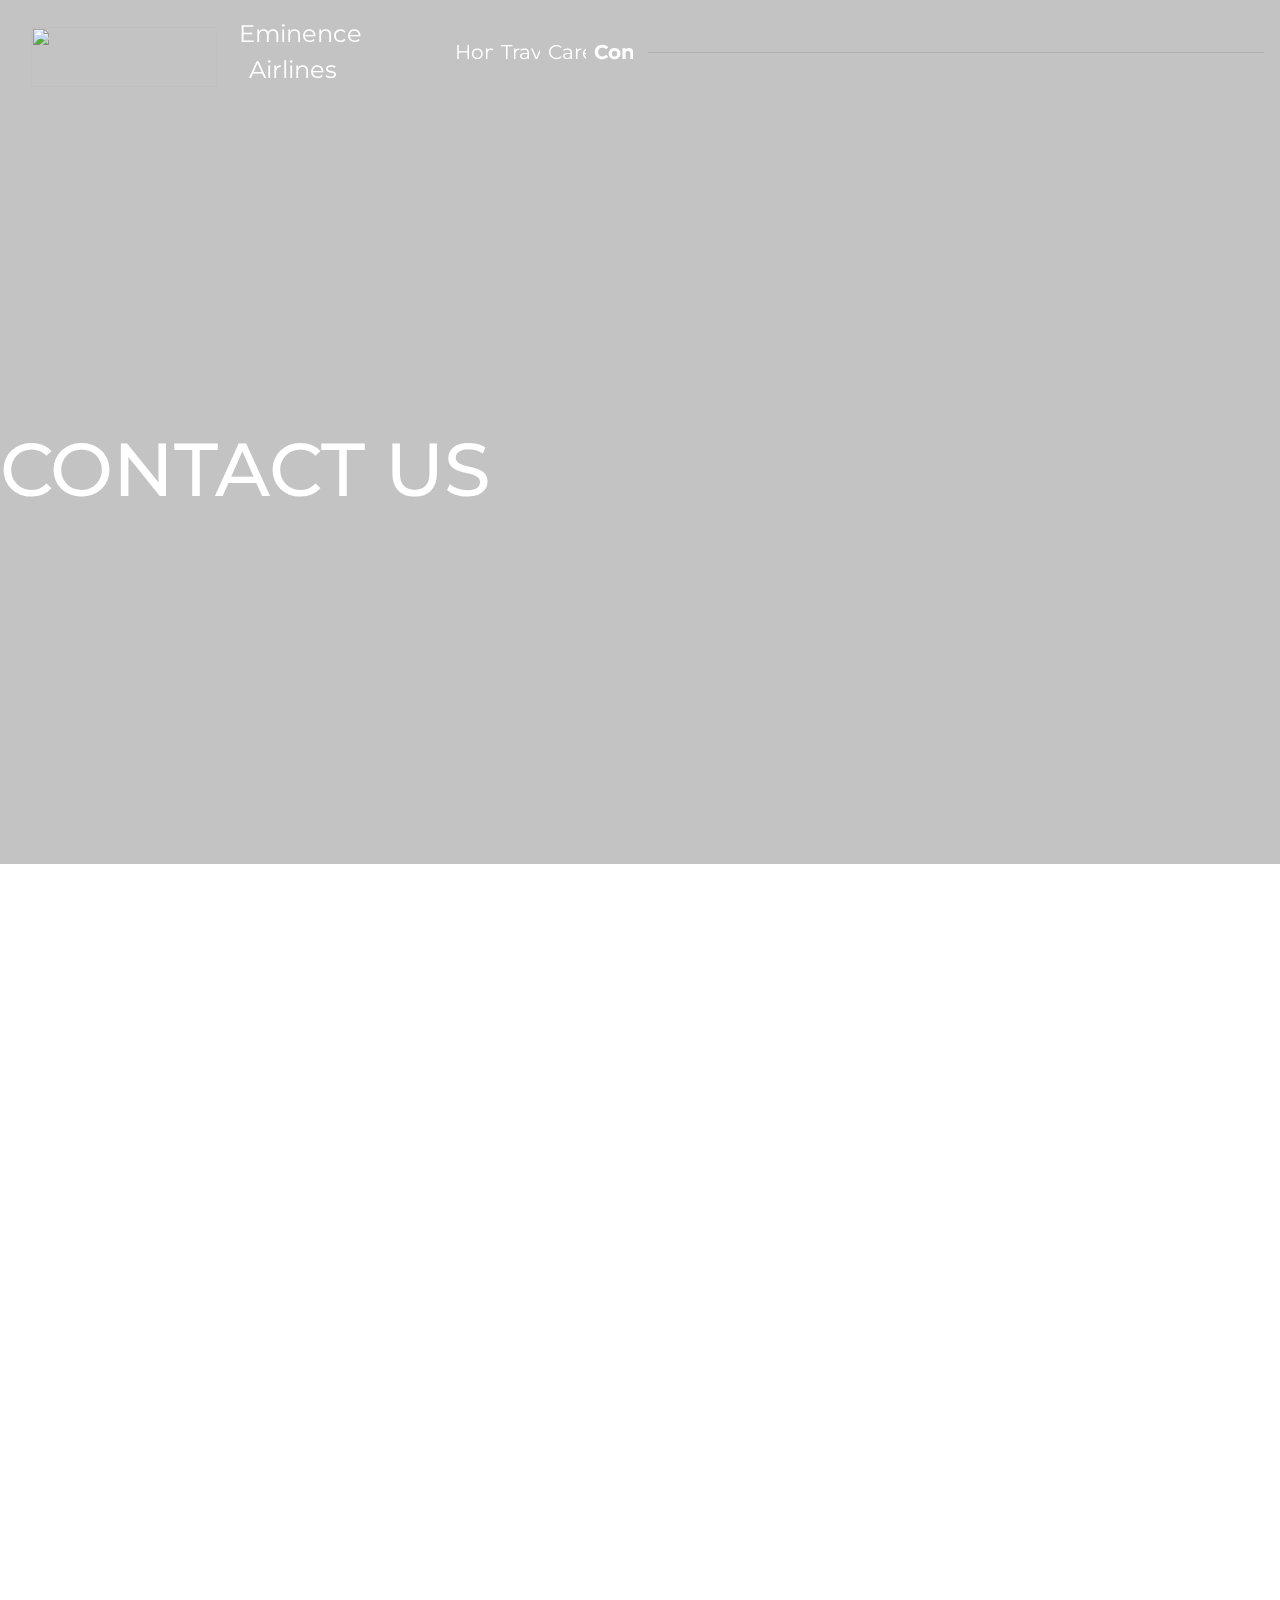
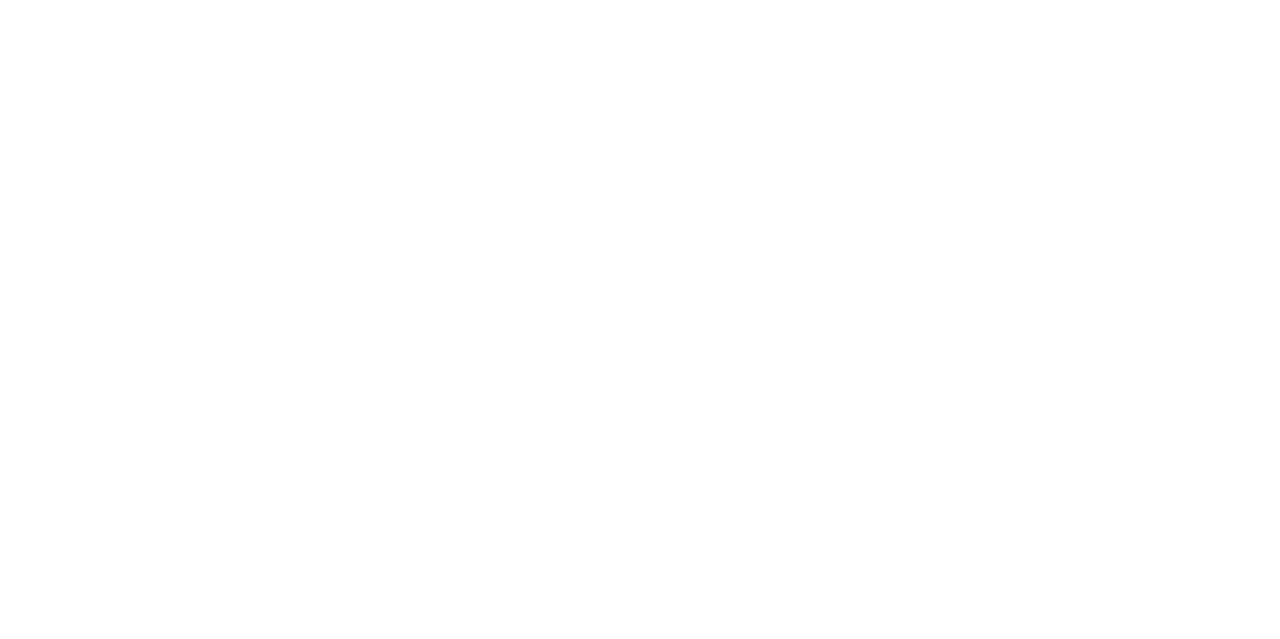
==== contact.html @ 0bd9e509 "Changes" ====
<!DOCTYPE html>
<html lang="en">
<head>
    <meta charset="UTF-8">
    <meta name="viewport" content="width=device-width, initial-scale=1.0">
    <meta http-equiv="X-UA-Compatible" content="ie=edge">
    <title>Contact | Eminence Airlines</title>
    <link rel="icon" href="/Images/logo.PNG">
    <link rel="stylesheet" href="https://stackpath.bootstrapcdn.com/bootstrap/4.4.1/css/bootstrap.min.css" integrity="sha384-Vkoo8x4CGsO3+Hhxv8T/Q5PaXtkKtu6ug5TOeNV6gBiFeWPGFN9MuhOf23Q9Ifjh" crossorigin="anonymous">
    <script src="https://code.jquery.com/jquery-3.4.1.slim.min.js" integrity="sha384-J6qa4849blE2+poT4WnyKhv5vZF5SrPo0iEjwBvKU7imGFAV0wwj1yYfoRSJoZ+n" crossorigin="anonymous"></script>
    <script src="https://cdn.jsdelivr.net/npm/popper.js@1.16.0/dist/umd/popper.min.js" integrity="sha384-Q6E9RHvbIyZFJoft+2mJbHaEWldlvI9IOYy5n3zV9zzTtmI3UksdQRVvoxMfooAo" crossorigin="anonymous"></script>
    <script src="https://stackpath.bootstrapcdn.com/bootstrap/4.4.1/js/bootstrap.min.js" integrity="sha384-wfSDF2E50Y2D1uUdj0O3uMBJnjuUD4Ih7YwaYd1iqfktj0Uod8GCExl3Og8ifwB6" crossorigin="anonymous"></script>
    <link rel="stylesheet" href="https://cdnjs.cloudflare.com/ajax/libs/font-awesome/4.7.0/css/font-awesome.min.css">
    <link href="https://fonts.googleapis.com/css?family=Montserrat&display=swap" rel="stylesheet">
    <!-- <link rel="stylesheet" href="style.css"> -->
    <link rel="stylesheet" href="contact.css">
    <link href="https://unpkg.com/aos@2.3.1/dist/aos.css" rel="stylesheet">
</head>
<body>
  <div id="mainCONTACT">
  
    <nav id="mainnavbar" class="navbar bg-dark navbar-expand-lg fixed-top">
      <div id="navbarDIV" class="container-fluid">
      
        <a id="navbarLink" class="navbar-brand" href="index.html">
          <img src="Images/logowhite.png" style="margin-top: 10px;" width="60" height="60" alt=""> <a style="color: rgb(255, 255, 255); font-size: 20px;" class="nav-link pr-4" href="index.html"><span style="font-size: larger; margin-left: -10px;">Eminence Airlines</span></a>
        </a>

        <button id="toogleNavbar" class="navbar-toggler" type="button" data-toggle="collapse" data-target="#navbarNav" aria-controls="navbarNav" aria-expanded="false" aria-label="Toggle navigation">
          <img src="Images/whiteham.png" width="32" height="21" alt="">
        </button>
        <div class="collapse navbar-collapse" id="navbarNav">
          <ul class="navbar-nav ml-auto">
            <li class="nav-item active">
              <a id="navbarLink" class="nav-link pr-4" href="index.html"><span id="navbarHighlight">Home</span></a>
            </li>
            <li class="nav-item active">
              <a id="navbarLink" class="nav-link pr-4" href="travel.html">Travel</a>
            </li>
            
            <!-- <li class="nav-item dropdown">
              <a class="nav-link dropdown-toggle" href="/travel.html" id="navbarDropdown" role="button" data-toggle="dropdown" aria-haspopup="true" aria-expanded="false">
          Travel
              </a>
              <div class="dropdown-menu" id="navbarLink" aria-labelledby="navbarDropdown">
                <a class="dropdown-item" id="navbarLink" href="/travel.html#bookingContain">Booking</a>
                <a class="dropdown-item" id="navbarLink" href="/travel.html#parentSCH">Schedules</a>
                <a class="dropdown-item"id="navbarLink"  href="/travel.html#freqImg">Frequent Flyer</a>
              </div>
            </li> -->
            <li class="nav-item">
              <a id="navbarLink" class="nav-link pr-4" href="careers.html">Careers</a>
            </li>
            <li class="nav-item">
                <a id="navbarLink" class="nav-link pr-4" href="contact.html" style="font-weight: bolder;">Contact</a>
              </li>
          </ul>
        </div>
      </div>
      <hr>
      </nav>
<style>
.bg-dark{
transition: 800ms ease;  
background: transparent !important;
}

.bg-dark.scrolled{
background:rgb(82, 180, 187) !important;
}

#success:hover{
  box-shadow: 0 12px 16px 0 rgba(0,0,0,0.24), 0 17px 50px 0 rgba(0,0,0,0.19);
}

</style>


   



  <div id="contactImg" class="mb-5">
    <h1 style="font-size: 75px; color: white; padding-top: 5%;">CONTACT US</h1>
  </div>

    <div style="text-align: center;">
      <h1 class="pb-5">Get In Touch</h1>
    </div>
    <!-- <form action=""></form> -->
  </div> 
    
    
    <div class="">
      <div data-aos="fade-up"
      data-aos-duration="1000" class="row">

        <div class="col-5" style="margin-left: 10vh;">
          <form action="" onsubmit="window.alert('Thanks For Submitting!')">
          <div class="row">
            <div class="col">
              <div class="form-group">
                <label for="exampleInputEmail1">Full Name</label>
                <input required type="text" class="form-control" id="exampleInputEmail1" aria-describedby="emailHelp" placeholder="Enter name">
              </div>
            </div>
          </div>
          <div class="row">
            <div class="col mini-box">
              <div class="form-group">
                <label for="exampleInputEmail1">Email address</label>
                <input required type="email" class="form-control" id="exampleInputEmail1" aria-describedby="emailHelp" placeholder="Enter email">
                <small id="emailHelp" class="form-text text-muted">We'll never share your email with anyone else.</small>
              </div>
            </div>
            <div class="col mini-box">
              <div class="form-group">
                <label for="exampleInputEmail1">Phone Number</label>
                <input required type="tel" class="form-control" id="exampleInputEmail1" aria-describedby="emailHelp" placeholder="(555)-555-5555">
                <small id="emailHelp" class="form-text text-muted">We'll never share your phone number with anyone else.</small>
              </div>
            </div>
          </div>

          <div class="row">
            <div class="col mini-box">
              <div class="form-group">
                <label for="comment">Message:</label>
                <textarea required class="form-control" rows="6" id="comment"></textarea>
              </div>
            </div>
          </div>
        

        <div class="row">
          <div class="col-2">
            <button class="btn btn-primary" id="success" type="submit" style="background-color: #e4574a;
            border: #de5246;">Submit</button>
          </div>
        </div>
        <div class="row">

        </div>
      </div>
    </form>
    
    <script>
     


    </script>

        <div class="col big-box">
          <div data-aos="fade-left" id="map"></div>
        </div>
      </div>
    </div>

    <div id="footer">
      <div class= "row justify-content-around" style="padding-bottom: 1vh;">
        <div class="col-2">
            <h1 id="externalLinks" >Eminence Airlines</h1>
            <br>
            <h5 id="externalLinks" >The sky's the limit!</h5>
          </div>
          <div class="col-2">
            <h5><a href="#" id="externalLinks">Home</a></h5>
            <br>
            <br>
            <h5><a id="externalLinks" href="#">Book</a></h5>
          </div> 
          <div class="col-2">
            <h5><a  id="externalLinks" href="#">Schedules</a></h5>
            <br>
            <br>
            <h5><a id="externalLinks" href="#">Flyer Programs</a></h5>
          </div> 
          <div class="col-2">
            <h5><a id="externalLinks" href="#">Careers</a></h5>
            <br>
            <br>
            <h5><a id="externalLinks" href="#">Contact</a></h5>
          </div> 
        </div>
        <hr style="background-color:rgb(224, 216, 216)">
        <div style="text-align: center;">
        <a href="https://www.facebook.com/" target="_blank" class="fa fa-facebook"></a>
        <a href="https://twitter.com/" target="_blank" class="fa fa-twitter"></a>
        <a href="https://www.instagram.com/" target="_blank" class="fa fa-instagram"></a>
        <a href="https://play.google.com/store/apps/details?id=com.google.android.apps.plus&hl=en" target="_blank" class="fa fa-google"></a>
      </div>
    </div>

      <style>

  .fa {
    padding: 10px;
    font-size: 30px;
    width: 50px;
    text-align: center;
    text-decoration: none;
    margin: 5px 2px;
    border-radius: 100px;
  }

  .fa:hover {
    color: whitesmoke;
  }

  .fa-facebook {
    background: #3B5998;
    color: white;
  }

  
.fa-twitter {
  background: #55ACEE;
  color: white;
}

.fa-google {
  background: #dd4b39;
  color: white;
}

.fa-instagram {
background: #125688;
color: white;
}

#externalLinks{
    color: white;
}

#footer{
  margin-top: 15vh;  
  padding-top: 8vh;
    padding-bottom: 5vh;
    background-color: rgb(57, 164, 172);
}

      </style>


    <script>
      var map;
      function initMap() {
        map = new google.maps.Map(document.getElementById('map'), {
          center: {lat: -34.397, lng: 150.644},
          zoom: 8
        });
      }
    </script>
    <style>
      /* Always set the map height explicitly to define the size of the div
       * element that contains the map. */
      #map {
        height: 100%;
      }
      /* Optional: Makes the sample page fill the window. */
      html, body {
        height: 100%;
        margin: 0;
        padding: 0;
      }
    </style>
    <script src="https://maps.googleapis.com/maps/api/js?key=AIzaSyCBWb4QlRdBPx6pgneIkBBVobtUR9_XyjM&callback=initMap"
    async defer></script>

    <script>
      $(window).scroll(function(){
      $('nav').toggleClass('scrolled', $(this).scrollTop() > 750);
      });

      $('.counter').countUp({
        'time': 2200,
        'delay': 30
         } );
    </script>

    <script src="https://unpkg.com/aos@2.3.1/dist/aos.js"></script>

    <script>
      AOS.init();
    </script>


</body>
</html>
---- style.css ----
/* GLOBAL VARIABLES */
/* Slogan: The sky’s the limit! */

*{
    color: black;
    font-family: 'Montserrat', sans-serif;
}

html {
    scroll-behavior: smooth;
  }

body{
    margin: 0;
    padding: 0;
    width: auto;
    overflow-x: hidden;
}

*{
    text-align: center;  
}

/* INDEX.HTML Styling */
.sr-only{
    font-weight: bolder;
}

.centered {
    position: absolute;
    top: 50%;
    left: 50%;
    transform: translate(-50%, -50%);
    font-size: 10px;
    color: white;
    padding: 10px;
    opacity: 50%;
  }

  #navbarHighlight{
      font-weight: bolder;
      font: 100px;
      color: white;
  }

  .random {
    position: relative;
    text-align: center;
    color: white;
  }

#mainnavbar{ 
    font-size: larger;
}


#navbarLink:hover, #navbarDropdown:hover{
    text-decoration: underline;
}


#navbarLink, #navbarDropdown{
    color: rgb(255, 255, 255);
    font-size: 20px;
}




.landingImage{
    padding: 40vh 0 60vh 0;
    background-image: url("man-and-woman-walks-on-dock-1268855.jpg");
    background-repeat: no-repeat;
    background-size: cover;
    background-attachment: fixed;
    background-position: center;
    background-color: rgb(196, 195, 195);
}

#container{
    position: relative;
    text-align: center;
}

.sloganMain {
    position: absolute;
    bottom: 35vh;
    left: 4vh;
  }

  #slogan{
    font-family: 'Montserrat', sans-serif;
    font-size: 70px;

  }


  #aboutImage{
    background-color: red;
    align-items: center;
}

  #aboutImageDiv{
    background-color: rgb(17, 17, 17);
    width: auto;
    height: 100%;
    margin: 10px;
    background-image: url("Images/pilot.jpg");
    border-radius: 5px;
    background-repeat: no-repeat;
    background-size: cover;
    background-position: center;
}


/* #aboutImage{
    background-color: aqua;
    background-image: url("aboutusimg.jpg");
    background-repeat: no-repeat;
    background-size: cover;
} */

.aboutUstitle{
    font-family: 'Montserrat', sans-serif;
    color: black;
    padding-top: 9vh;
    padding-bottom: 6vh;
}

#aboutText{
    background-color: blueviolet;
}

#aboutTextDiv{
    padding: 8%;
}

#aboutTextbig{
    font-size: 22px;
    font-weight: bold;
    text-align: left;
    padding-bottom: 5%;
    color: black;
}

#aboutTextSmall{
    text-align: left;
    font-size: 16px;
    padding-bottom: 1%;
    color: black;
}

#contactButton{
    color: whitesmoke;
    /* background-color: #ffa500; */
    background-color: #e4574a;
    border: #de5246;
    text-align: left;
}

#contactButton:hover{
    box-shadow: 0 12px 16px 0 rgba(0,0,0,0.24), 0 17px 50px 0 rgba(0,0,0,0.19);
}

#contactb{
    text-align: left;
    padding-left: 8%;
    padding-bottom: 5%;
}

#rollingNums{
    padding-top: 3vh;
    padding-bottom: 3vh;
}

.counter{
    color: #252424;
}

#rollingText{
    color: rgb(109, 107, 107);;
}

#servicesBack{
    padding: 100px 0 100px 0;
    background-image: url("Images/colosseum-coliseum-flavian-amphitheatre-rome-10922.jpg");
    background-repeat: no-repeat;
    background-size: cover;
    background-attachment: fixed;
    background-position: center;
    background-color: rgb(196, 195, 195);
}

#headingFont{
    font-weight: bolder;
    color: whitesmoke;
}

#headingFontBlack{
    color: black;
}

/* Image Gallery */
#image {
    opacity: 1;
    display: block;
    width: 100%;
    height: auto;
    transition: .5s ease;
    backface-visibility: hidden;
  }
  
  .middle {
    transition: .5s ease;
    opacity: 0;
    position: absolute;
    top: 50%;
    left: 50%;
    transform: translate(-50%, -50%);
    -ms-transform: translate(-50%, -50%);
    text-align: center;
  }
  
  #containerDIV:hover #image {
    opacity: .5;
  }
  
  #containerDIV:hover .middle {
    opacity: 1;
  }
  
  .text {
    color: rgb(0, 0, 0);
    font-weight: bolder;
    font-size: 18px;
    padding: 16px 32px;
  }

.newsBackground{
    padding: 30px 0 30px 0;
    background-image: url("Images/woman-taking-pictures-of-ruins-2087391.jpg");
    background-repeat: no-repeat;
    background-size: cover;
    background-attachment: fixed;
    background-position: center;
    background-color: rgb(196, 195, 195);
}


#externalLinks{
    color: white;
}


.services{
    padding: 125px 0 125px 0;
    background-color: rgb(196, 195, 195);  
}



.destinations{
    padding: 110px 0 110px 0;
    background-color: rgb(116, 112, 112);  
}

.otherPages{
    padding: 135px 0 135px 0;
    background-color: rgb(196, 195, 195);   
}

.footer{
    padding-top: 8vh;
    padding-bottom: 5vh;
    background-color: rgb(57, 164, 172);   
}

/* BOOK.HTML Styling */

.imageB{
    padding: 100px 0 100px 0;
    background-color: rgb(196, 195, 195);
}

.bookingB{
    padding: 15px 0 15px 0;
    background-color: rgb(116, 112, 112);   
}

.formB{
    padding: 200px 0 200px 0;
    background-color: whitesmoke; 
}

/* SCHEDULES.HTML Styling */

.imageS{
    padding: 100px 0 100px 0;
    background-color: rgb(196, 195, 195);  
}

.searchS{
    padding: 50px 0 50px 0;
    background-color: rgb(116, 112, 112);      
}

.scheduleS{
    padding: 200px 0 200px 0;
    background-color: rgb(196, 195, 195);     
}

/* FLYER.HTML Styling */

.imageF{
    padding: 100px 0 100px 0;
    background-color: rgb(196, 195, 195);        
}

.infoF{
    padding: 260px 0 260px 0;
    background-color: rgb(116, 112, 112);  
}

.contactF{
    padding: 25px 0 25px 0;
    background-color: rgb(196, 195, 195); 
}

/* CONTACT.HTML Styling */

.imageC{
    padding: 100px 0 100px 0;
    background-color: rgb(196, 195, 195);     
}

.contactC{
    padding: 260px 0 260px 0;
    background-color: rgb(116, 112, 112);
}



.bookingContain{
    background-color: #000000;
}

.bookImage{
    padding: 0px 0 0px 0;
    background-image: url("Images/greece.jpg");
    background-repeat: no-repeat;
    background-size: cover;
    background-attachment: fixed;
    background-position: bottom;
    opacity: 1;
}
---- contact.css ----
html {
    scroll-behavior: smooth;
}
*{
    font-family: 'Montserrat', sans-serif;
}

body{
    margin: 0;
    padding: 0;
    width: auto;
    overflow-x: hidden;
}

#contactImg{
    padding: 40vh 0 38vh 0;
    background-image: url("Images/contact.jpg");
    background-repeat: no-repeat;
    background-size: cover;
    background-attachment: fixed;
    background-position: center;
    width: 100%;
    background-color: rgb(196, 195, 195);
}

*:not(#mainnavbar, #mainCONTACT){
    width: 100% ;
    overflow-x: hidden
}

body{
    overflow-x: hidden
}

#navbarLink:hover, #navbarDropdown:hover{
    text-decoration: underline;
}


#navbarLink, #navbarDropdown{
    color: rgb(255, 255, 255);
    font-size: 20px;
}
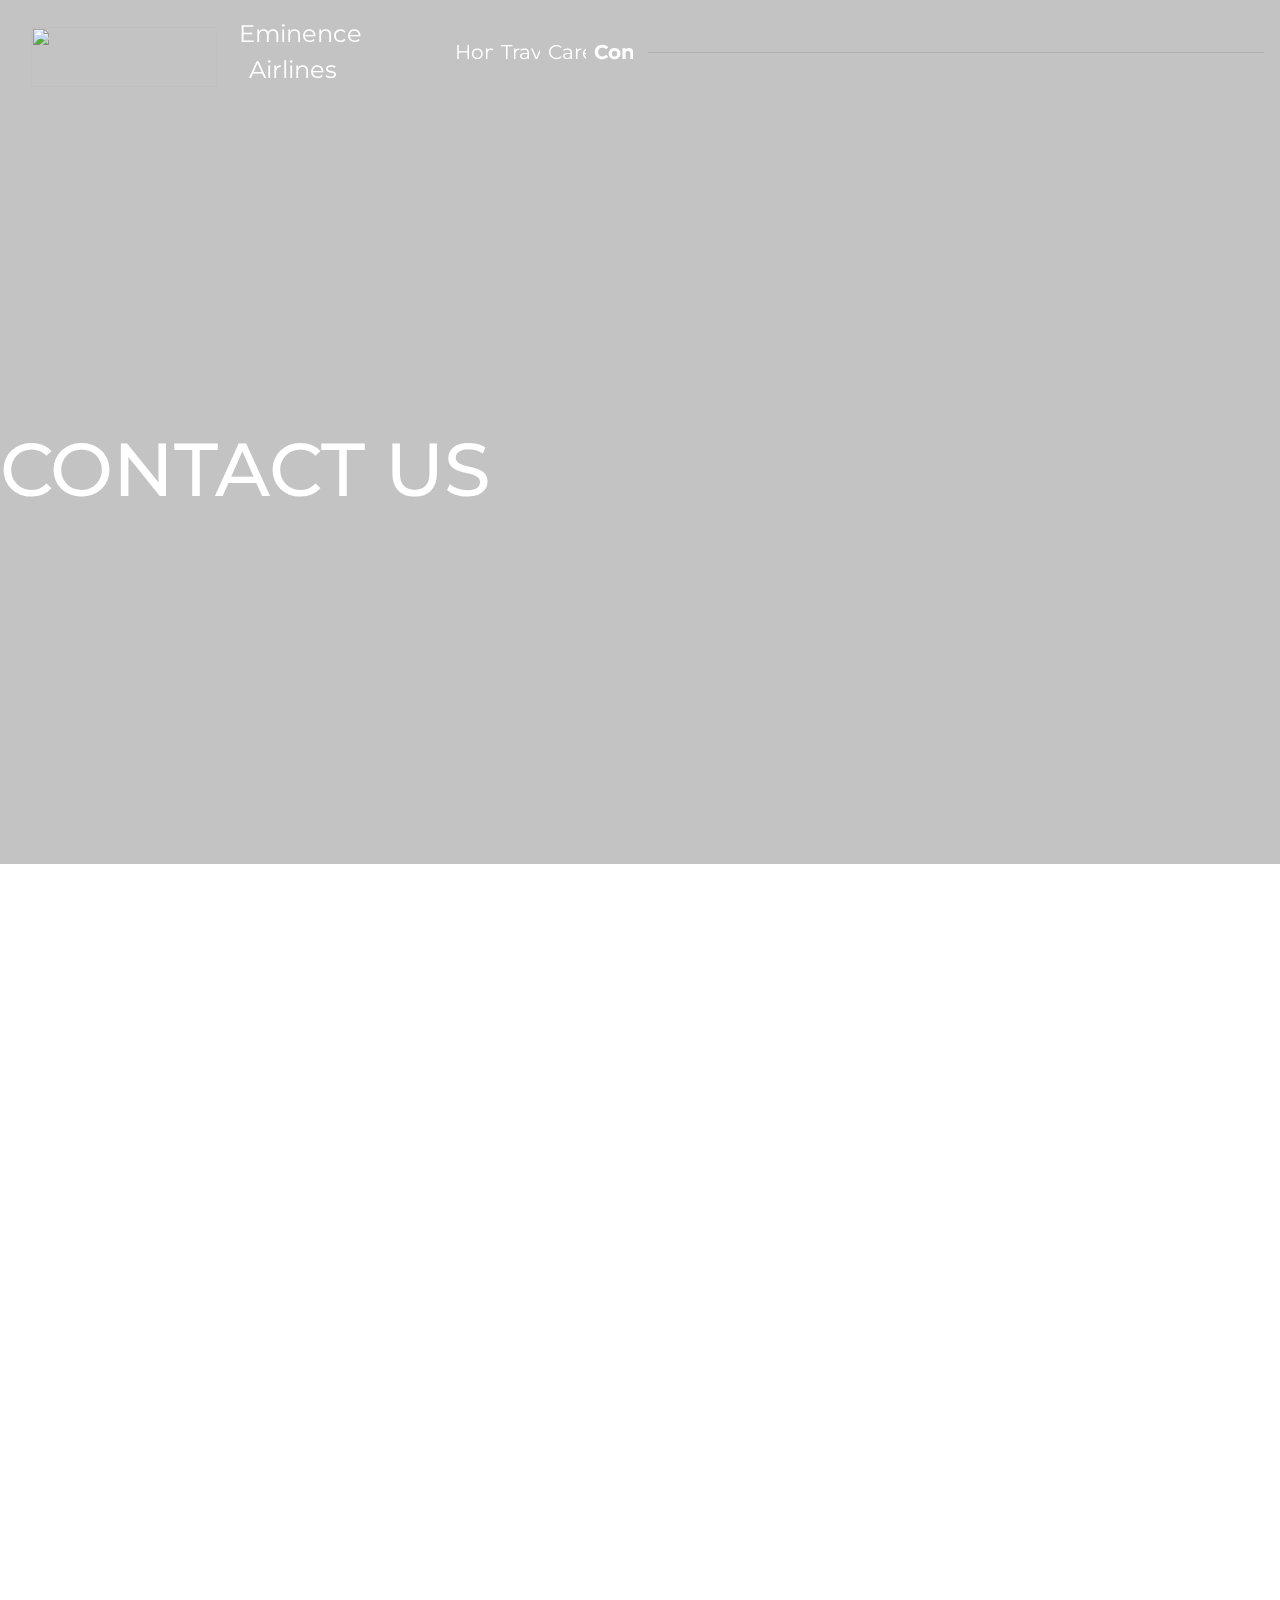
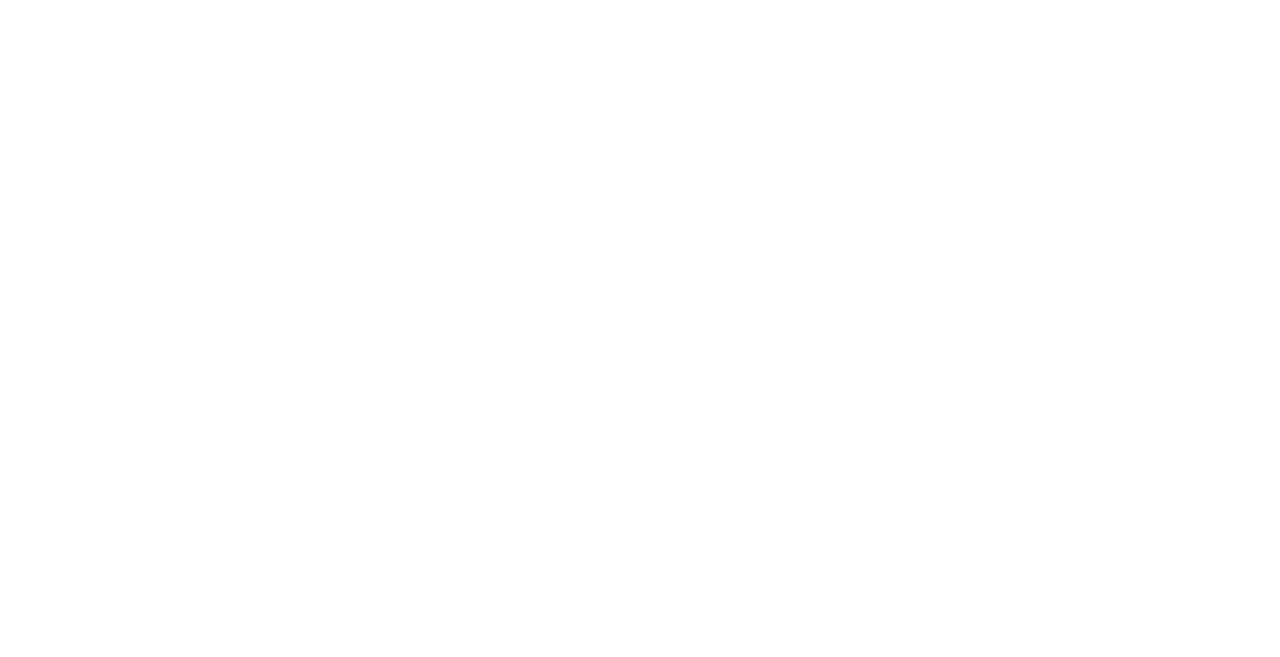
==== commit 91b8ed88: "map changes" ====
--- a/contact.html
+++ b/contact.html
@@ -151,7 +151,7 @@
     </script>
 
         <div class="col big-box">
-          <div data-aos="fade-left" id="map"></div>
+          <div data-aos="fade-left" onclick="location.href='https://www.google.com/maps/place/Beanfield+Centre/@43.6341781,-79.4128004,17z/data=!3m1!4b1!4m5!3m4!1s0x882b351a5cfd07dd:0xa04969ad09ccfdc5!8m2!3d43.6341781!4d-79.4106064';" style="cursor: pointer;" id="mapimg"></div>
         </div>
       </div>
     </div>
--- a/contact.css
+++ b/contact.css
@@ -41,3 +41,13 @@
     color: rgb(255, 255, 255);
     font-size: 20px;
 }
+
+#mapimg{
+    padding: 40vh 0 15vh 0;
+    background-image: url("Images/map.PNG");
+    background-repeat: no-repeat;
+    background-size: cover;
+    background-position: center;
+    width: 100%;
+    background-color: rgb(196, 195, 195);
+}   
